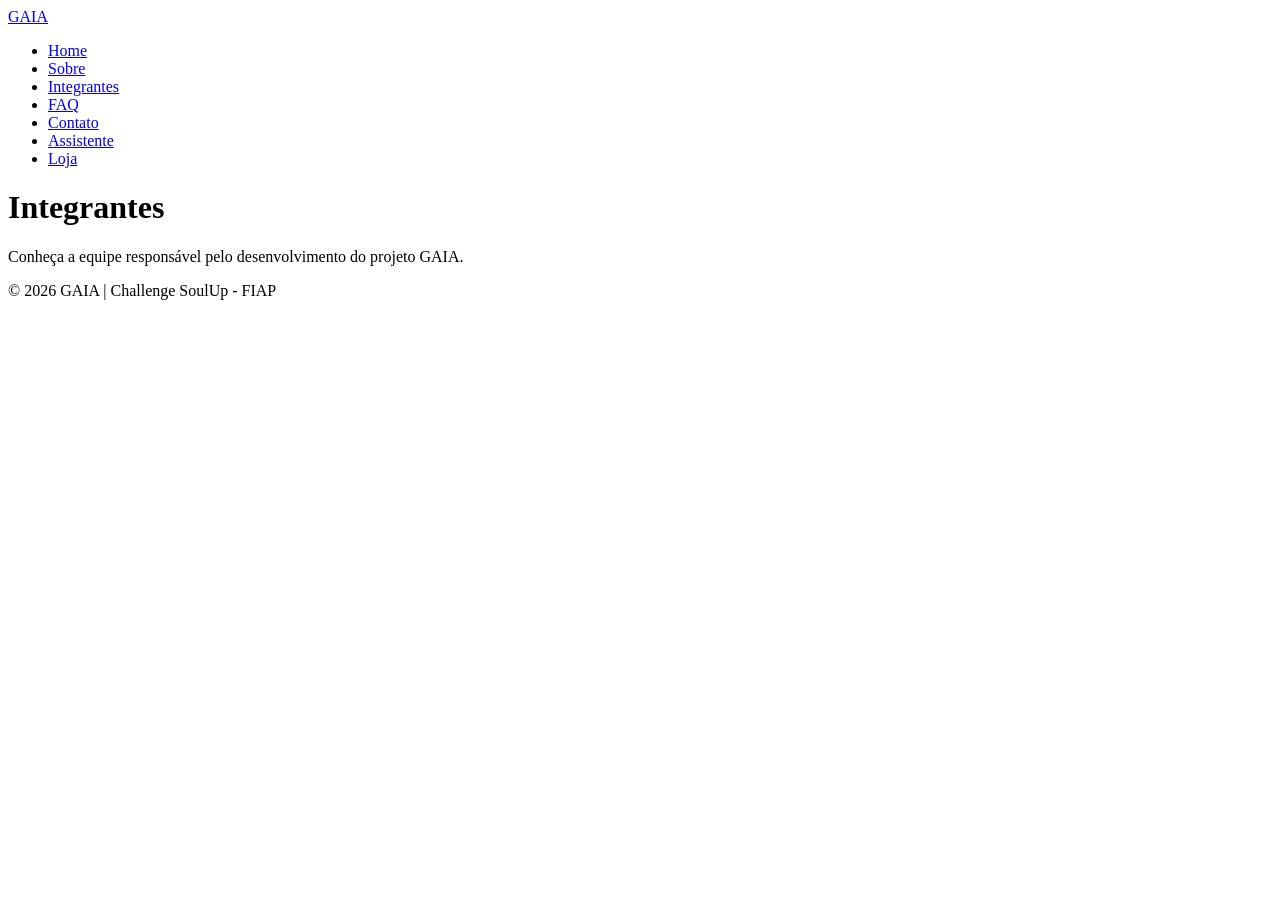
==== pages/integrantes.html @ ce60dc11 "criando pagina integrantes" ====
<!DOCTYPE html>
<html lang="pt-BR">
<head>
    <meta charset="UTF-8">
    <meta name="viewport" content="width=device-width, initial-scale=1.0">

    <link rel="preconnect" href="https://fonts.googleapis.com">
    <link rel="preconnect" href="https://fonts.gstatic.com" crossorigin>
    <link href="https://fonts.googleapis.com/css2?family=Poppins:wght@300;400;500;600;700&display=swap" rel="stylesheet">

    <link rel="stylesheet" href="../css/integrantes.css">

    <title>GAIA | Integrantes</title>
</head>
<body>

    <nav>
        <a class="logo" href="../index.html">
            GAIA
        </a>

        <ul class="nav-links">
            <li><a class="nav-link" href="../index.html">Home</a></li>
            <li><a class="nav-link" href="sobre.html">Sobre</a></li>
            <li><a class="nav-link nav-active" href="integrantes.html">Integrantes</a></li>
            <li><a class="nav-link" href="faq.html">FAQ</a></li>
            <li><a class="nav-link" href="contato.html">Contato</a></li>
            <li><a class="nav-link" href="assistente.html">Assistente</a></li>
            <li><a class="nav-link" href="loja.html">Loja</a></li>
        </ul>
    </nav>

    <header class="page-header">
        <h1>Integrantes</h1>
        <p>Conheça a equipe responsável pelo desenvolvimento do projeto GAIA.</p>
    </header>

    <main>
        <section class="team-section">

        </section>
    </main>

    <footer>
        <p>© 2026 GAIA | Challenge SoulUp - FIAP</p>
    </footer>

</body>
</html>
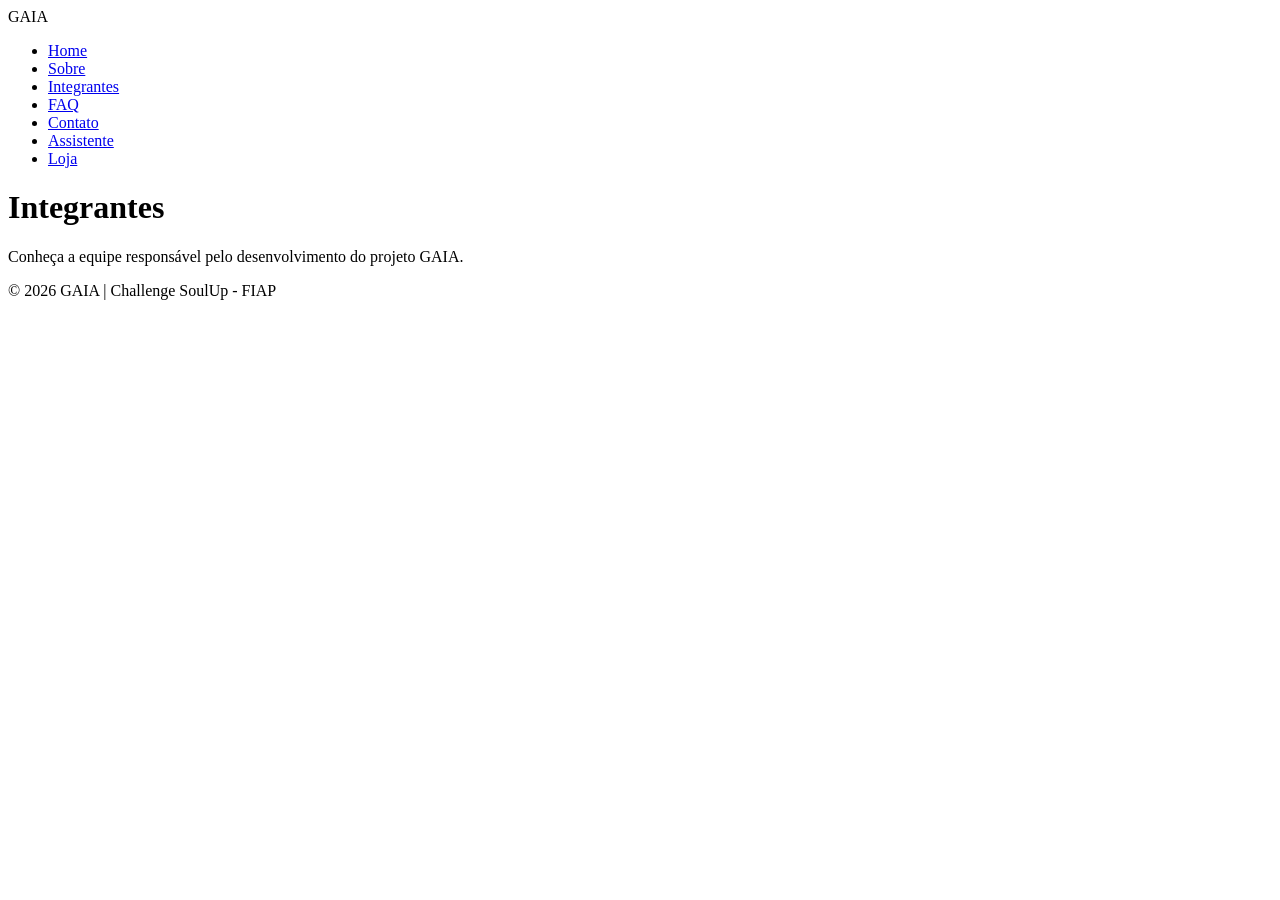
==== commit a887e9a7: "adicionando pagina integrantes" ====
--- a/pages/integrantes.html
+++ b/pages/integrantes.html
@@ -15,7 +15,7 @@
 <body>
 
     <nav>
-        <a class="logo" href="../index.html">
+        <a class="logo" href="../index.html"></a>
             GAIA
         </a>
 
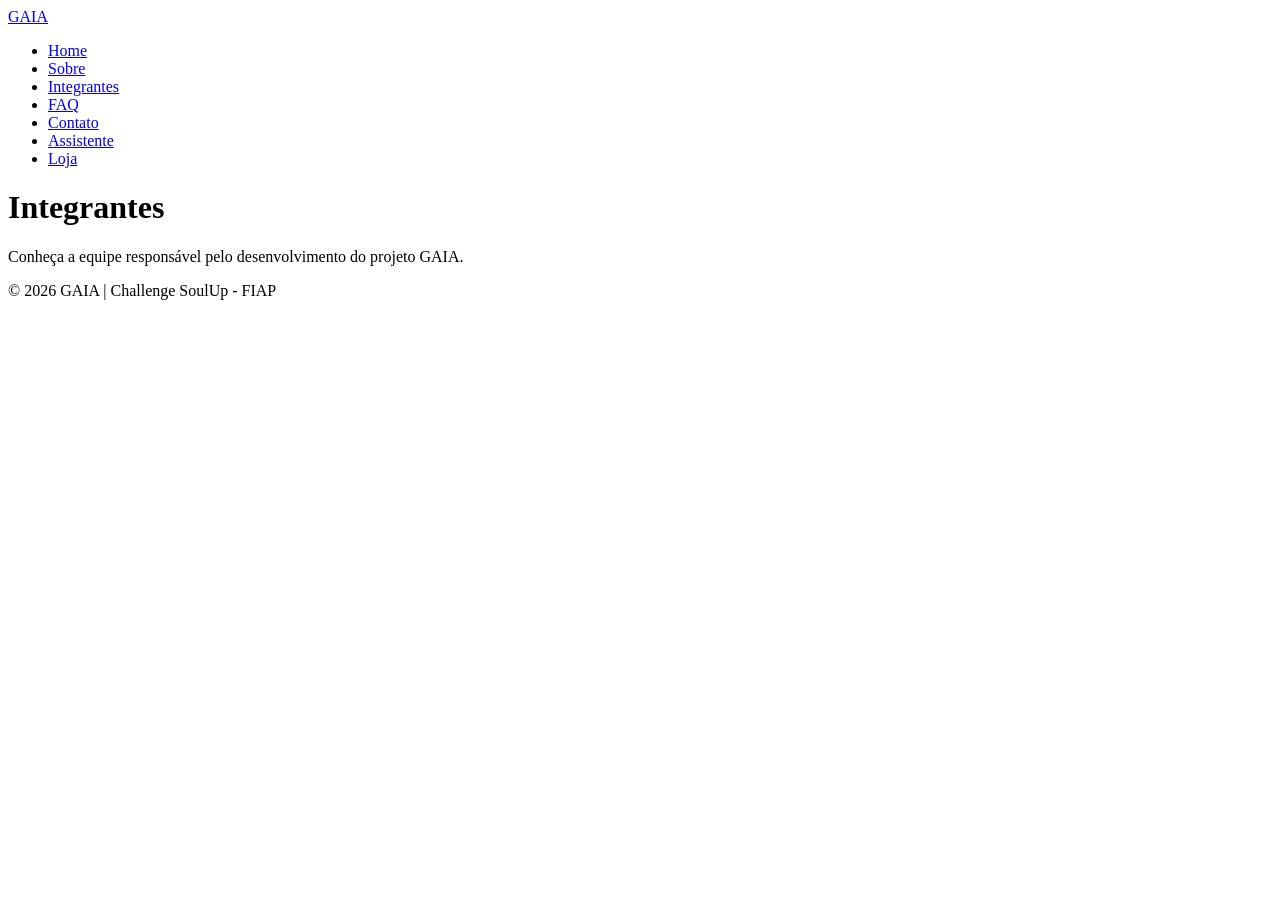
==== commit b7cbb1ea: "adicionando imagens e fotos dos integrantes" ====
--- a/pages/integrantes.html
+++ b/pages/integrantes.html
@@ -15,7 +15,7 @@
 <body>
 
     <nav>
-        <a class="logo" href="../index.html"></a>
+        <a class="logo" href="../index.html">
             GAIA
         </a>
 
@@ -46,4 +46,5 @@
     </footer>
 
 </body>
-</html>+</html>
+
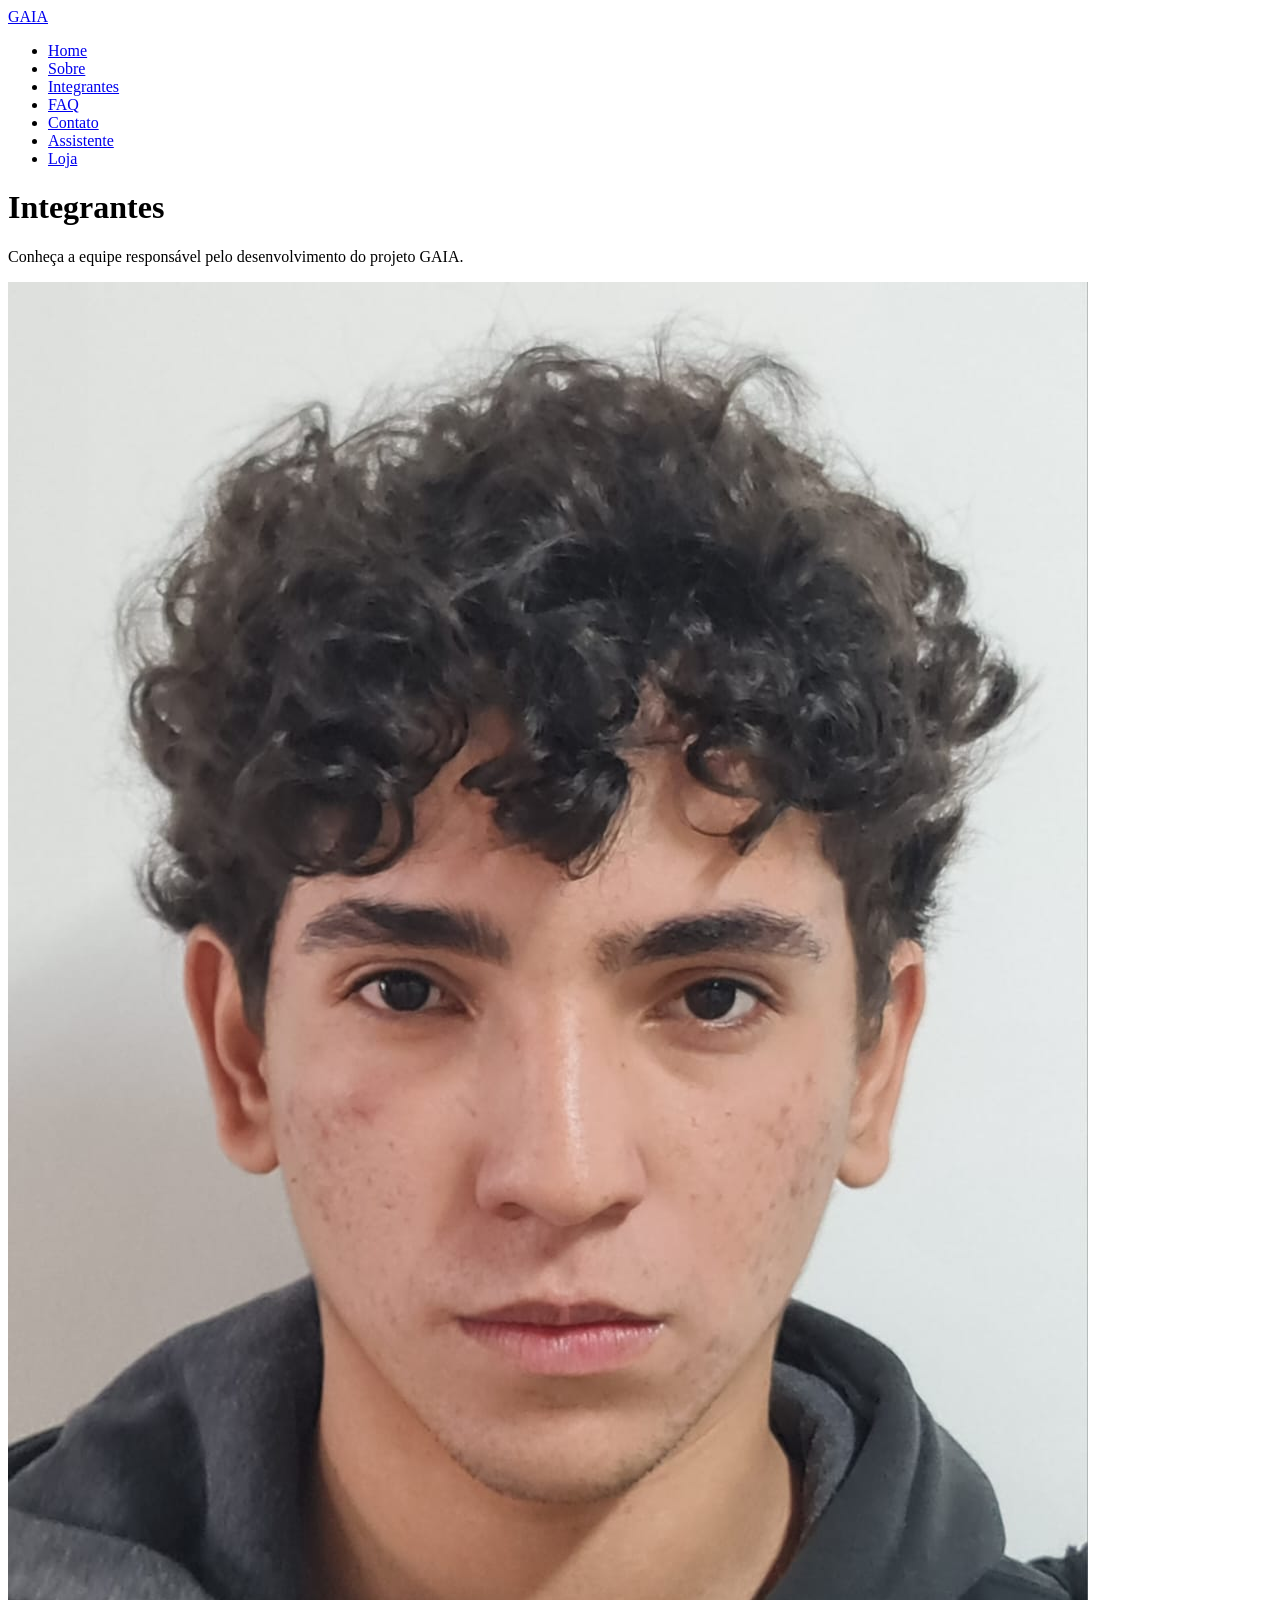
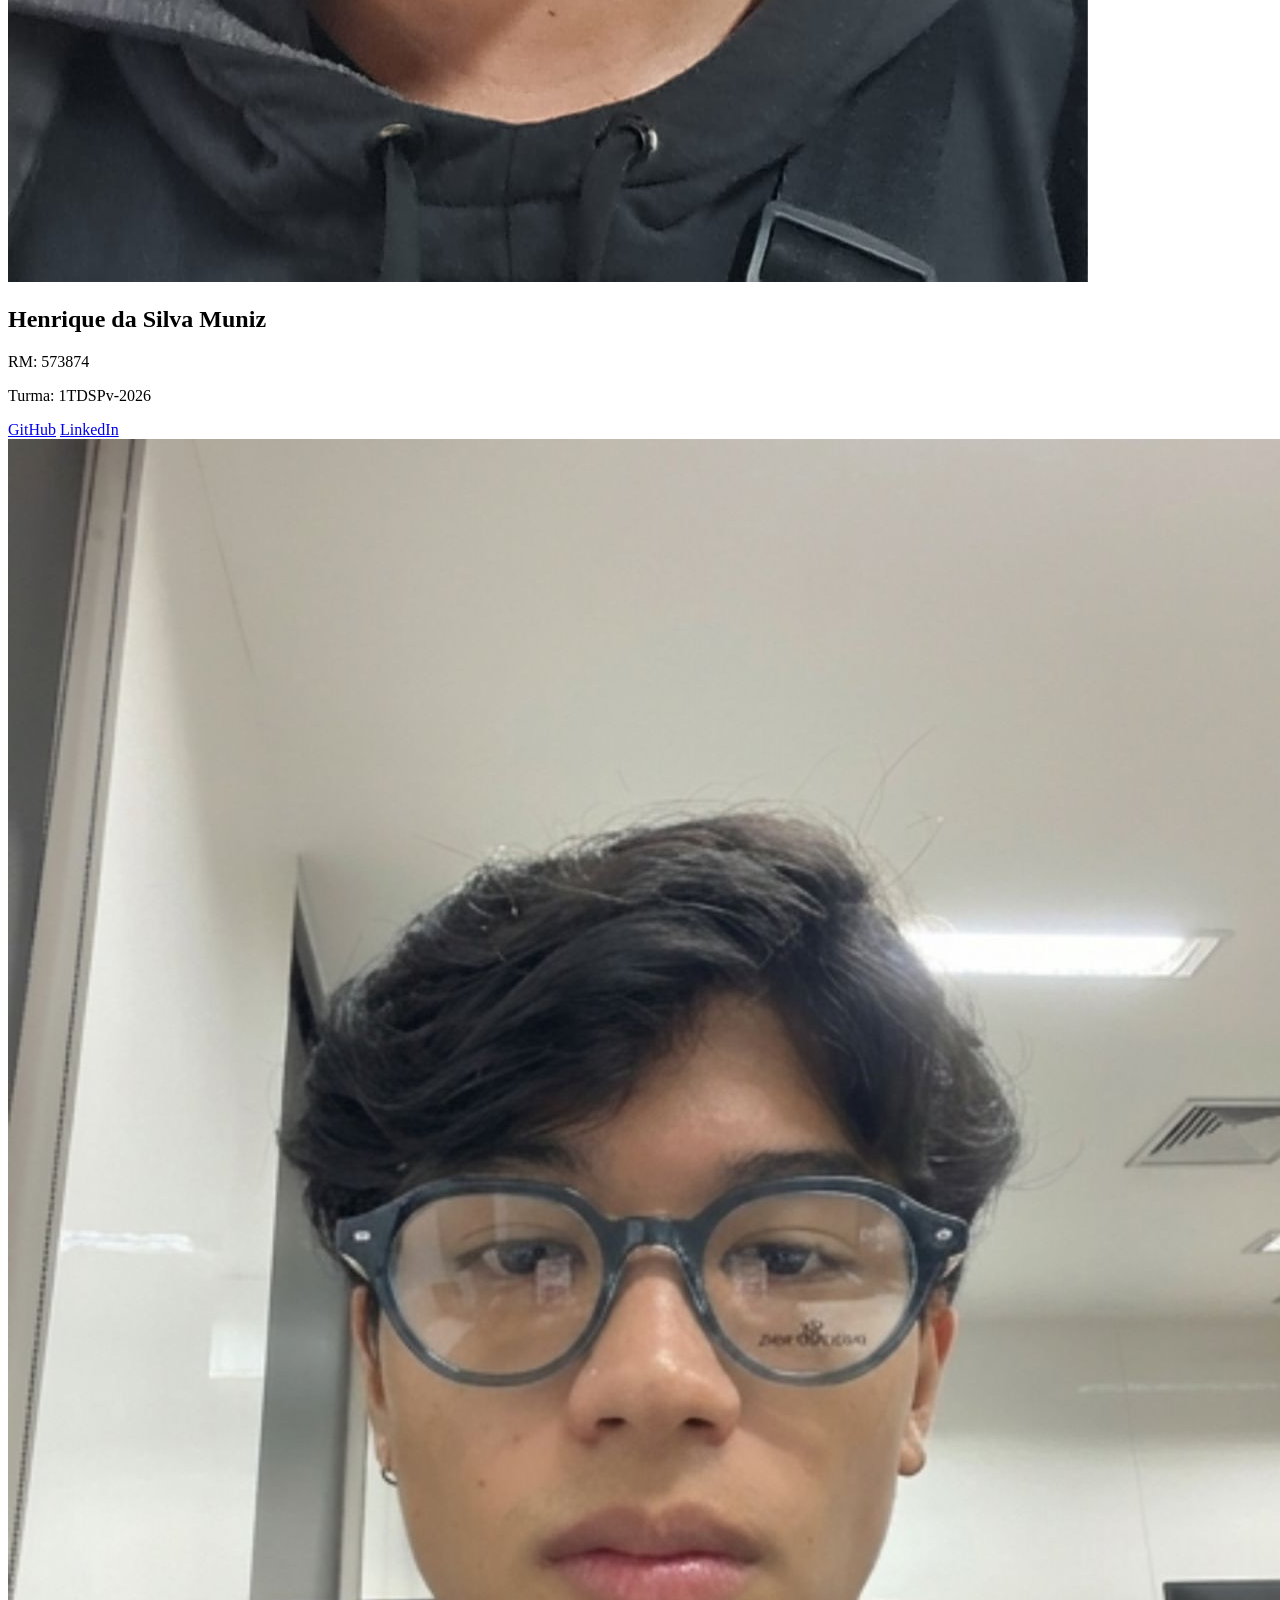
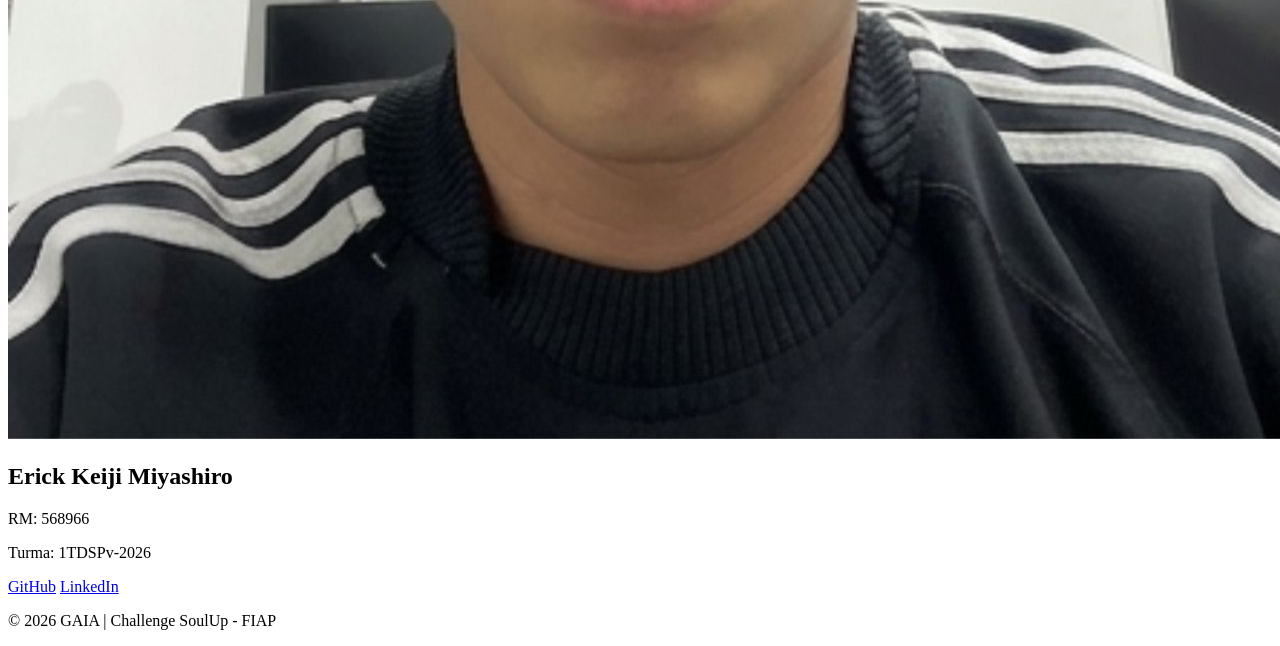
==== commit a78488e0: "adicionando erick e henrique na pagina integrantes" ====
--- a/pages/integrantes.html
+++ b/pages/integrantes.html
@@ -37,7 +37,31 @@
 
     <main>
         <section class="team-section">
+            <article class="member-card">
+                <img class="member-img" src="../images/henrique.jpg" alt="Foto Henrique">
 
+                <h2>Henrique da Silva Muniz</h2>
+                <p><span class="member-label">RM:</span> 573874</p>
+                <p><span class="member-label">Turma:</span> 1TDSPv-2026</p>
+
+                <div class="member-links">
+                    <a href="https://github.com/henriquemunizz" target="_blank">GitHub</a>
+                    <a href="https://www.linkedin.com/in/henrique-muniz-044b05365?utm_source=share&utm_campaign=share_via&utm_content=profile&utm_medium=android_app" target="_blank">LinkedIn</a>
+                </div>
+            </article>
+
+            <article class="member-card">
+                <img class="member-img" src="../images/erick.jpg" alt="Foto Erick">
+
+                <h2>Erick Keiji Miyashiro</h2>
+                <p><span class="member-label">RM:</span> 568966</p>
+                <p><span class="member-label">Turma:</span> 1TDSPv-2026</p>
+
+                <div class="member-links">
+                    <a href="https://share.google/xpS9gpDfEr3WzYZaw" target="_blank">GitHub</a>
+                    <a href="https://www.linkedin.com/in/erick-keiji-miyashiro-6228b93b4?utm_source=share_via&utm_content=profile&utm_medium=member_ios" target="_blank">LinkedIn</a>
+                </div>
+            </article>
         </section>
     </main>
 
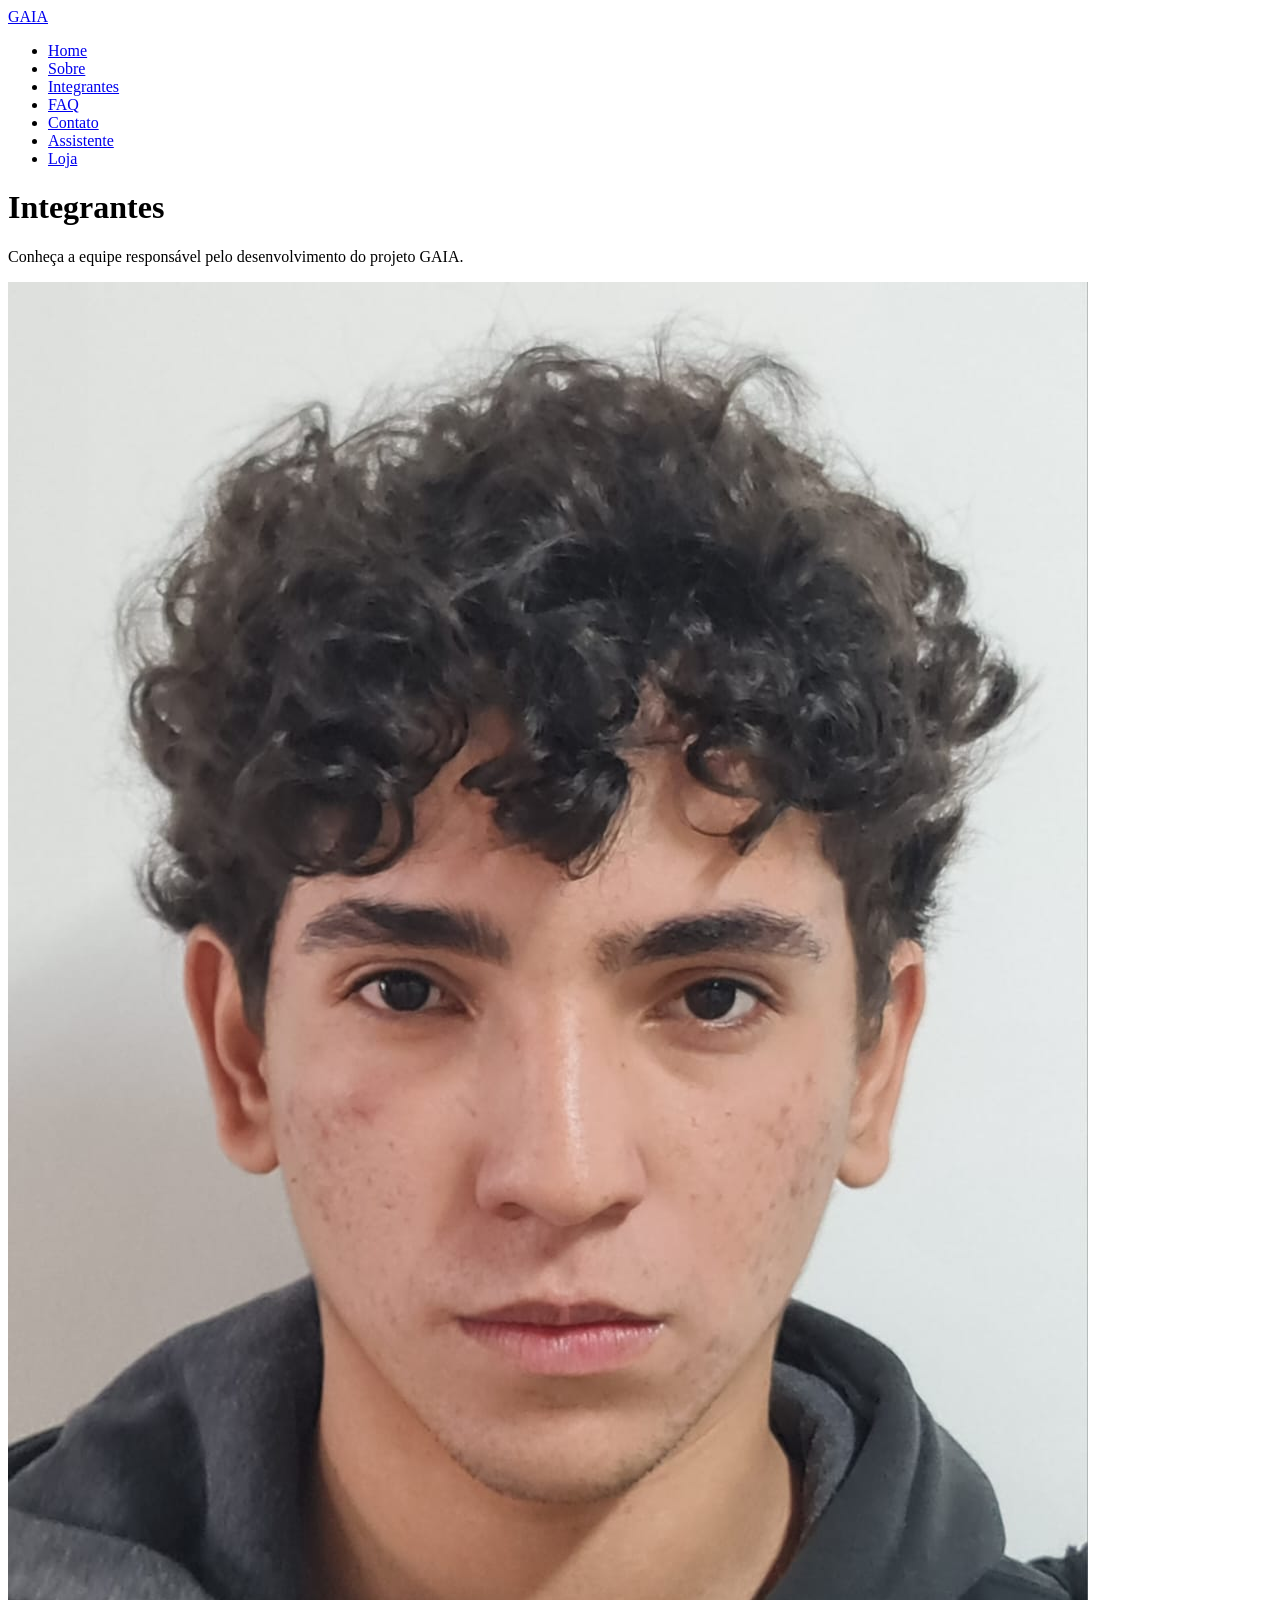
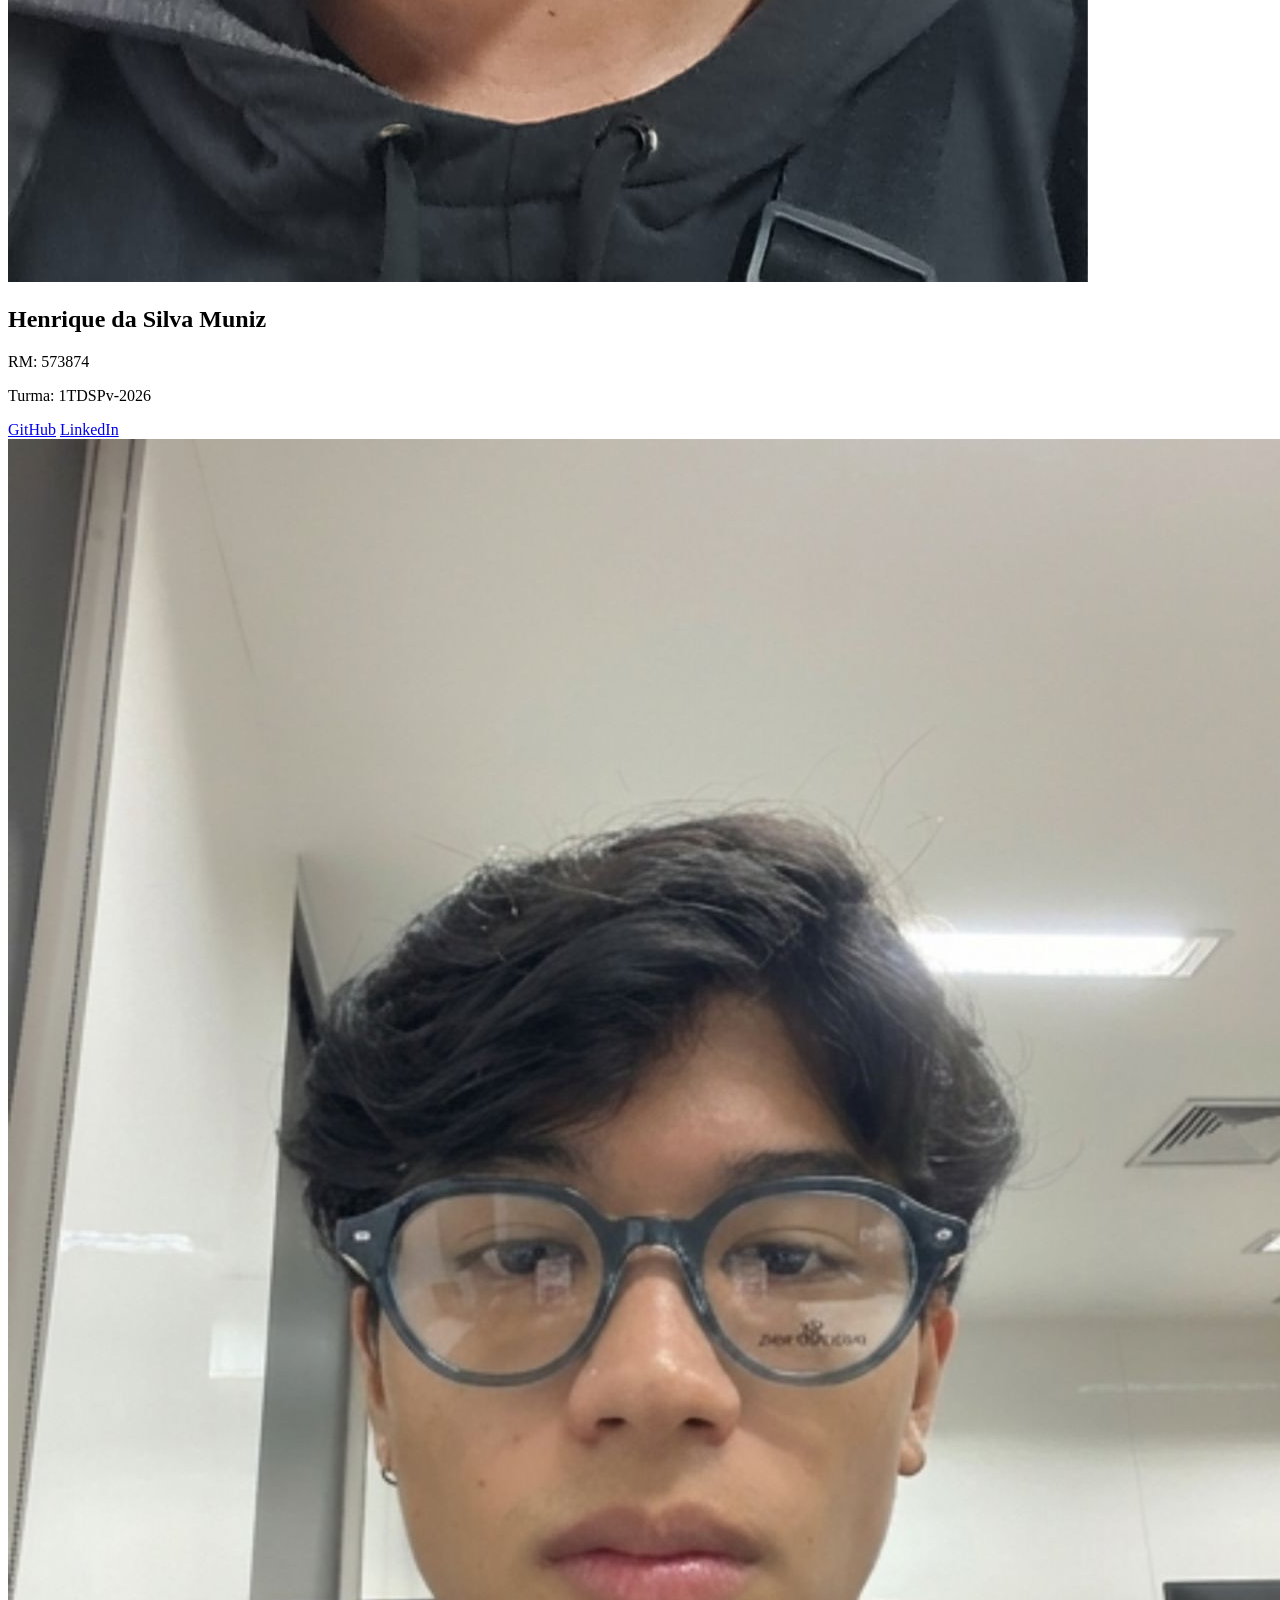
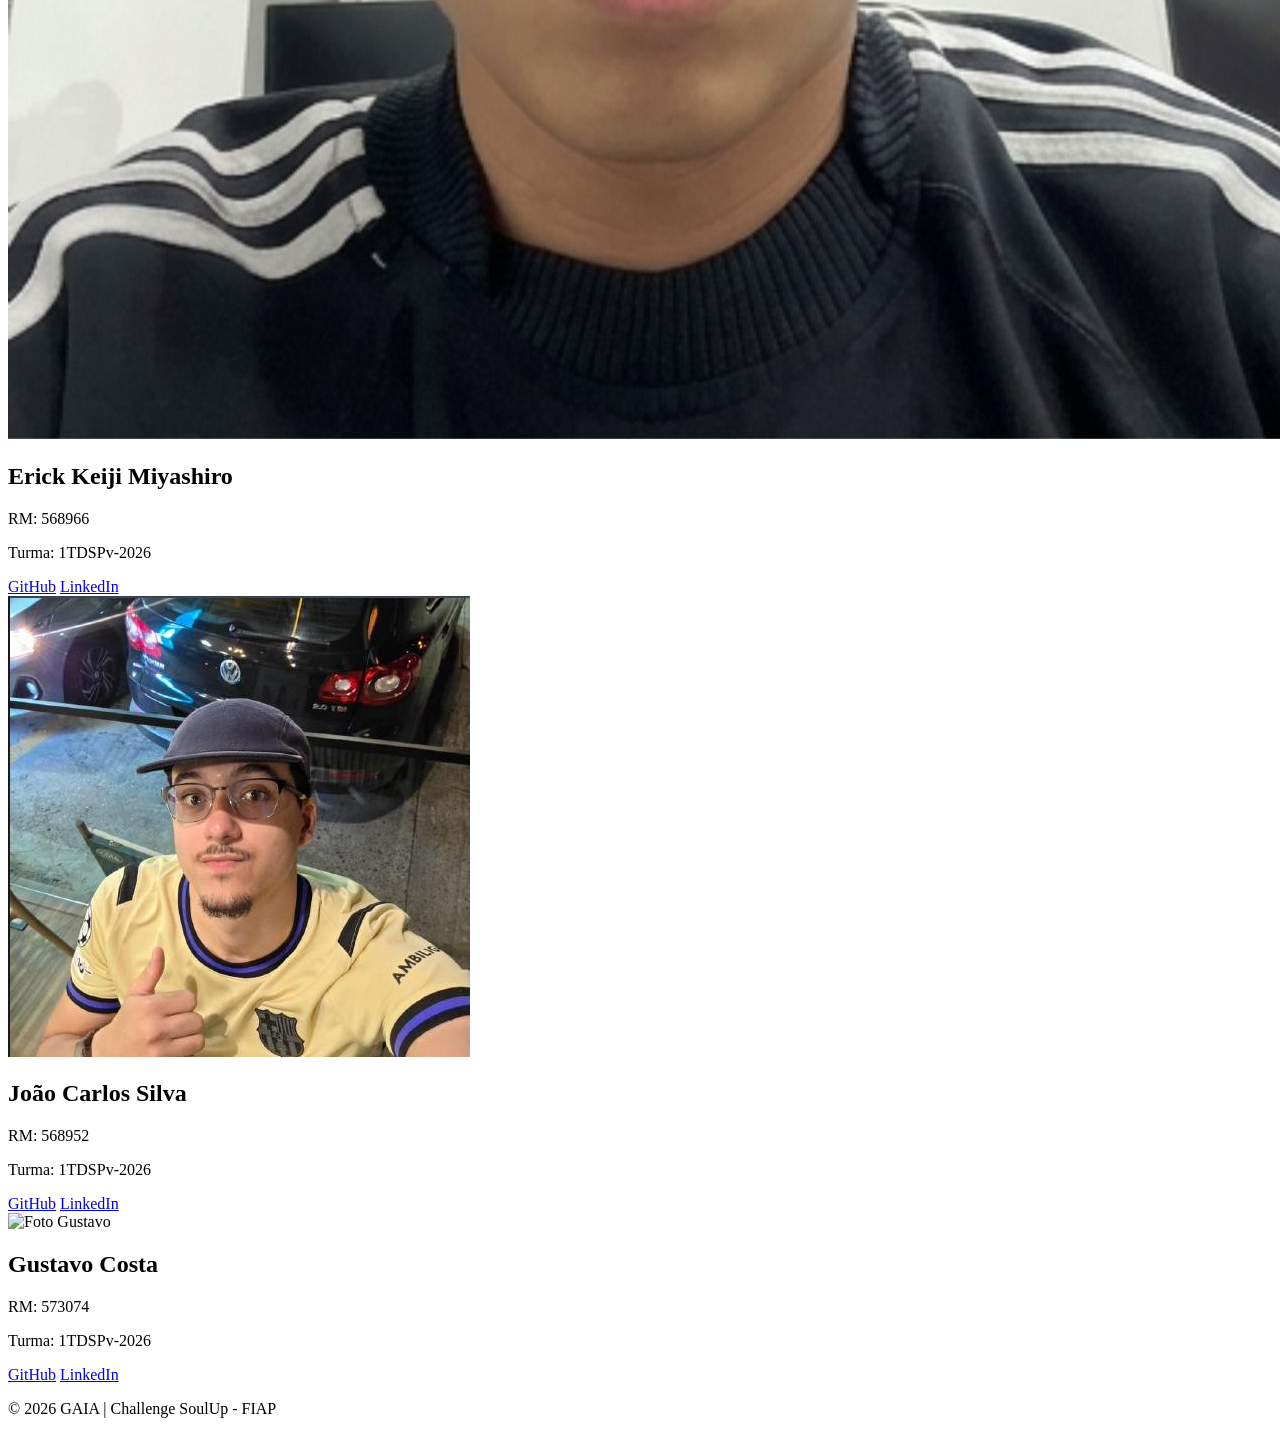
==== commit bce506eb: "adicionando gustavo e joao na pagina integrantes" ====
--- a/pages/integrantes.html
+++ b/pages/integrantes.html
@@ -62,7 +62,33 @@
                     <a href="https://www.linkedin.com/in/erick-keiji-miyashiro-6228b93b4?utm_source=share_via&utm_content=profile&utm_medium=member_ios" target="_blank">LinkedIn</a>
                 </div>
             </article>
-        </section>
+
+            <article class="member-card">
+                <img class="member-img" src="../images/joao.jpg" alt="Foto do João">
+
+                <h2>João Carlos Silva</h2>
+                <p><span class="member-label">RM:</span> 568952</p>
+                <p><span class="member-label">Turma:</span> 1TDSPv-2026</p>
+
+                <div class="member-links">
+                    <a href="https://github.com/jocax007" target="_blank">GitHub</a>
+                    <a href="https://www.linkedin.com/in/joão-carlos-lopes-957976264?utm_source=share_via&utm_content=profile&utm_medium=member_android" target="_blank">LinkedIn</a>
+                </div>
+            </article>
+
+            <article class="member-card">
+                <img class="member-img" src="../images/gustavo.jpg" alt="Foto Gustavo">
+
+                <h2>Gustavo Costa</h2>
+                <p><span class="member-label">RM:</span> 573074</p>
+                <p><span class="member-label">Turma:</span> 1TDSPv-2026</p>
+
+                <div class="member-links">
+                    <a href="https://github.com/gcosta900" target="_blank">GitHub</a>
+                    <a href="https://www.linkedin.com/in/gustavocostamoreira?utm_source=share_via&utm_content=profile&utm_medium=member_ios" target="_blank">LinkedIn</a>
+                </div>
+            </article>
+        </section> 
     </main>
 
     <footer>
